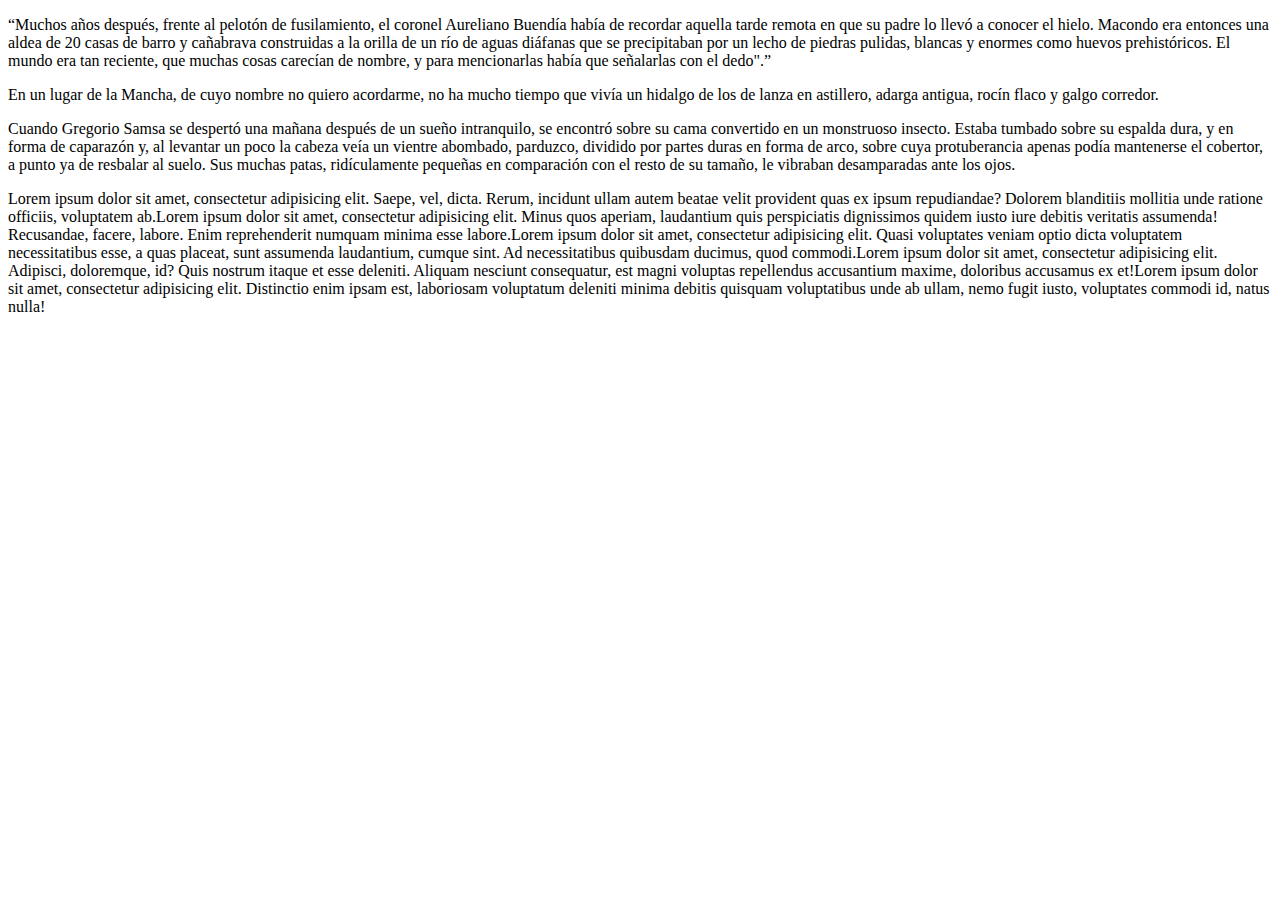
==== pagina basica.html @ 85cdc5dc "pagina basica de html5" ====
<!DOCTYPE html>
<html lang="es">
<head>
	<meta charset="UTF-8">
	<title>index</title>
	<meta name="viewport" content="width=device-width, user-scalable=no, initial-scale=1.0, maximum-scale=1.0, minimum-scale=1.0">
	<link rel="stylesheet" href="style.css">
	<link rel="shortcut icon" type="image/x-icon" href="favicon.ico">
	<script></script>
</head>
<body>

<P>
	“Muchos años después, frente al pelotón de fusilamiento, el coronel Aureliano Buendía había de recordar aquella tarde remota en que su padre lo llevó a conocer el hielo. Macondo era entonces una aldea de 20 casas de barro y cañabrava construidas a la orilla de un río de aguas diáfanas que se precipitaban por un lecho de piedras pulidas, blancas y enormes como huevos prehistóricos. El mundo era tan reciente, que muchas cosas carecían de nombre, y para mencionarlas había que señalarlas con el dedo".”
</P>

<P>
	En un lugar de la Mancha, de cuyo nombre no quiero acordarme, no ha mucho tiempo que vivía un hidalgo de los de lanza en astillero, adarga antigua, rocín flaco y galgo corredor.
</P>

<p>
	Cuando Gregorio Samsa se despertó una mañana después de un sueño intranquilo, se encontró sobre su cama convertido en un monstruoso insecto. Estaba tumbado sobre su espalda dura, y en forma de caparazón y, al levantar un poco la cabeza veía un vientre abombado, parduzco, dividido por partes duras en forma de arco, sobre cuya protuberancia apenas podía mantenerse el cobertor, a punto ya de resbalar al suelo. Sus muchas patas, ridículamente pequeñas en comparación con el resto de su tamaño, le vibraban desamparadas ante los ojos.
</p>

<p> Lorem ipsum dolor sit amet, consectetur adipisicing elit. Saepe, vel, dicta. Rerum, incidunt ullam autem beatae velit provident quas ex ipsum repudiandae? Dolorem blanditiis mollitia unde ratione officiis, voluptatem ab.Lorem ipsum dolor sit amet, consectetur adipisicing elit. Minus quos aperiam, laudantium quis perspiciatis dignissimos quidem iusto iure debitis veritatis assumenda! Recusandae, facere, labore. Enim reprehenderit numquam minima esse labore.Lorem ipsum dolor sit amet, consectetur adipisicing elit. Quasi voluptates veniam optio dicta voluptatem necessitatibus esse, a quas placeat, sunt assumenda laudantium, cumque sint. Ad necessitatibus quibusdam ducimus, quod commodi.Lorem ipsum dolor sit amet, consectetur adipisicing elit. Adipisci, doloremque, id? Quis nostrum itaque et esse deleniti. Aliquam nesciunt consequatur, est magni voluptas repellendus accusantium maxime, doloribus accusamus ex et!Lorem ipsum dolor sit amet, consectetur adipisicing elit. Distinctio enim ipsam est, laboriosam voluptatum deleniti minima debitis quisquam voluptatibus unde ab ullam, nemo fugit iusto, voluptates commodi id, natus nulla!</p>

	
	
	
	
	


<script src="jquery.js"></script>
</body>



</html>
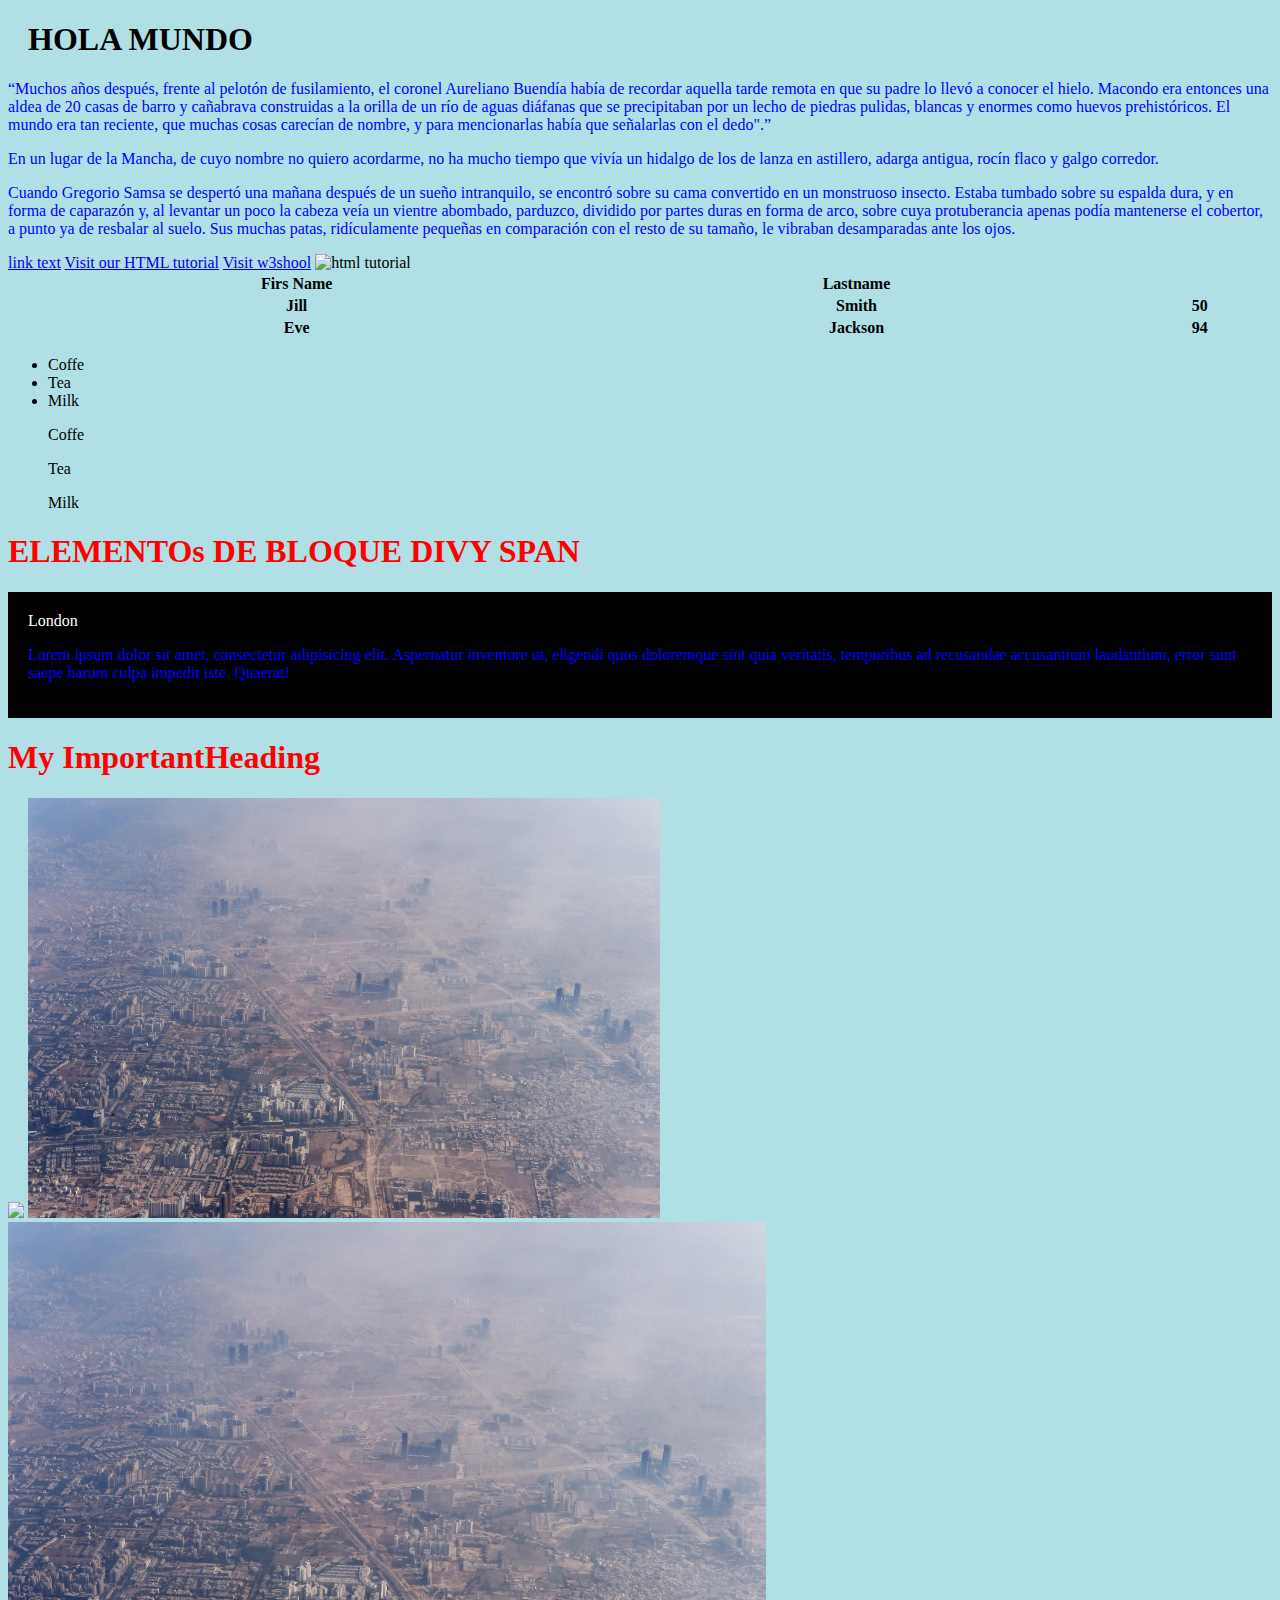
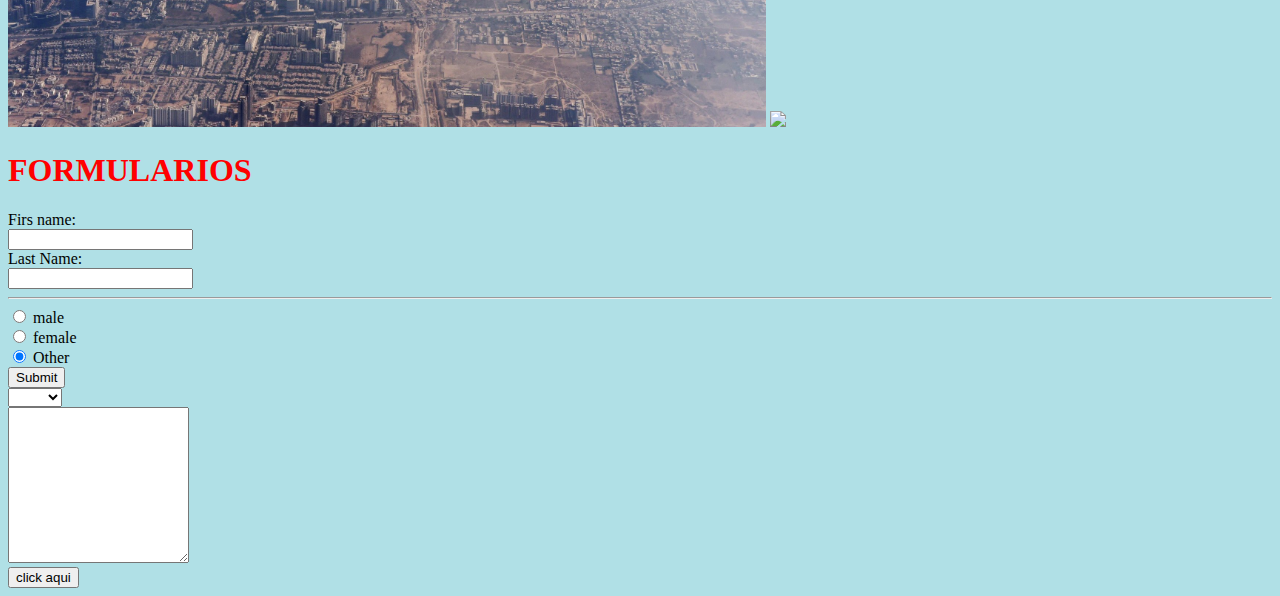
==== commit 1ed28bff: "practicando" ====
--- a/pagina basica.html
+++ b/pagina basica.html
@@ -3,13 +3,28 @@
 <head>
 	<meta charset="UTF-8">
 	<title>index</title>
+	
+	<style>
+		body {background-color: powderblue;}
+		h1  {color: red;}
+		p {color: blue;}	
+	</style>
+
+
+
 	<meta name="viewport" content="width=device-width, user-scalable=no, initial-scale=1.0, maximum-scale=1.0, minimum-scale=1.0">
-	<link rel="stylesheet" href="style.css">
+	<link rel="stylesheet" type="text/css" href="style.css">
 	<link rel="shortcut icon" type="image/x-icon" href="favicon.ico">
-	<script></script>
+	
+	<script>
+		function myFunction {
+			Document.getElementById("demo").innerHTML = "hello javascript"
+		}	
+	</script>
 </head>
 <body>
 
+<h1 style="color: black; margin-left: 20px; ">HOLA MUNDO</h1>
 <P>
 	“Muchos años después, frente al pelotón de fusilamiento, el coronel Aureliano Buendía había de recordar aquella tarde remota en que su padre lo llevó a conocer el hielo. Macondo era entonces una aldea de 20 casas de barro y cañabrava construidas a la orilla de un río de aguas diáfanas que se precipitaban por un lecho de piedras pulidas, blancas y enormes como huevos prehistóricos. El mundo era tan reciente, que muchas cosas carecían de nombre, y para mencionarlas había que señalarlas con el dedo".”
 </P>
@@ -21,20 +36,101 @@
 <p>
 	Cuando Gregorio Samsa se despertó una mañana después de un sueño intranquilo, se encontró sobre su cama convertido en un monstruoso insecto. Estaba tumbado sobre su espalda dura, y en forma de caparazón y, al levantar un poco la cabeza veía un vientre abombado, parduzco, dividido por partes duras en forma de arco, sobre cuya protuberancia apenas podía mantenerse el cobertor, a punto ya de resbalar al suelo. Sus muchas patas, ridículamente pequeñas en comparación con el resto de su tamaño, le vibraban desamparadas ante los ojos.
 </p>
+	<script src="jquery.js"></script>
 
-<p> Lorem ipsum dolor sit amet, consectetur adipisicing elit. Saepe, vel, dicta. Rerum, incidunt ullam autem beatae velit provident quas ex ipsum repudiandae? Dolorem blanditiis mollitia unde ratione officiis, voluptatem ab.Lorem ipsum dolor sit amet, consectetur adipisicing elit. Minus quos aperiam, laudantium quis perspiciatis dignissimos quidem iusto iure debitis veritatis assumenda! Recusandae, facere, labore. Enim reprehenderit numquam minima esse labore.Lorem ipsum dolor sit amet, consectetur adipisicing elit. Quasi voluptates veniam optio dicta voluptatem necessitatibus esse, a quas placeat, sunt assumenda laudantium, cumque sint. Ad necessitatibus quibusdam ducimus, quod commodi.Lorem ipsum dolor sit amet, consectetur adipisicing elit. Adipisci, doloremque, id? Quis nostrum itaque et esse deleniti. Aliquam nesciunt consequatur, est magni voluptas repellendus accusantium maxime, doloribus accusamus ex et!Lorem ipsum dolor sit amet, consectetur adipisicing elit. Distinctio enim ipsam est, laboriosam voluptatum deleniti minima debitis quisquam voluptatibus unde ab ullam, nemo fugit iusto, voluptates commodi id, natus nulla!</p>
+<a href="url"> link text</a>  <!-- un link de texto-->
+	<a href="https://www.w3schools.com/">Visit our HTML tutorial</a>   <!-- un link que abre en la misma pagina  -->
+	<a href="https://www.w3schools.com/" target="blank">Visit w3shool</a>   <!-- un link que abre otra pestaña  -->
+	<a href="default.asp"></a>           <!-- un enlace con una imagen -->
+			<img src="smiley.gif" alt="html tutorial"
+		style="width:42px; height:42px; border:0;">
+		</a>
+	<table style="width:100%">  <!-- esto es una tabla -->
+		<tr>
+			<th>Firs Name </th>
+			<th>Lastname</th>
+			<th></th>
+		</tr>
+		<tr>
+			<th>Jill</th>
+			<th>Smith</th>
+			<th>50</th>
+		</tr>
+		<tr>
+			<th>Eve</th>
+			<th>Jackson</th>
+			<th>94</th>
+		</tr>
+		</table>
+	<ul>
+		<li>Coffe</li>
+		<li>Tea</li>
+		<li>Milk</li>
+	</ul>
+	<ol>Coffe</ol>
+	<ol>Tea</ol>
+	<ol>Milk</ol>
+	<h1>ELEMENTOs DE BLOQUE DIVY SPAN  </h1>  <!--  el span es tambien un elemento de bloque pero sirve para resaltar cosas mas pequeñas  -->
+	<div style="background-color:black; color:white; padding:20px;">
+		<head>London</head>
+		<p>Lorem ipsum dolor sit amet, consectetur adipisicing elit. Aspernatur inventore ut, eligendi quos doloremque sint quia veritatis, temporibus ad recusandae accusantium laudantium, error sunt saepe harum culpa impedit iste. Quaerat!</p>
+	</div>
+	<h1> My <span style="color:red">Important</span>Heading</h1>
+	<img src="imagen.jpg" width="40%">
+	<img src="images/imagen.jpg" width="50%">
+	<img src="images/imagen.jpg" width="60%">
+	<img src="../imagen.jpg" width="70%">
+	<h1>FORMULARIOS</h1>   <!-- ingresamos informacion por medio de elementos llamados inputs y hay varios como texto, radiobuttom.  submit para neviar la informacion -->
+	<form>
+		Firs name: <br>
+		<input type="tex" name="firsname"><br>
+		Last Name: <br>
+		<input type="text" name="lastname">
 
-	
-	
-	
-	
+	</form>
+		<hr>
+	<form action="/action_page.php" method="get">
+		<input type="radio" name="gender" value="male" checked=""> male <br>
+		<input type="radio" name="gender" value="female"> female <br>
+		<input type="radio" name="gender" value="Other" checked=""> Other <br>
+		<input type="submit" value"enviar">
+	</form>  
+	<form>
+		<select name="cars">   <!-- esto es un menu desplegable  -->
+			<option value="volvo"></option>
+			<option value="">Saab</option>
+			<option value="">Fiat</option>
+			<option value="">Audi</option>
+		</select>
+	</form>
+	<form>
+		<textarea name="comentarios" rows="10" cols"30" placeholder="esto es un mensaje por defecto">
+		
+		</textarea>		
+	</form>
+	<form>
+		<button type="button" onclick="alert ('hola mundo')"> click aqui </button>
+
+	</form>
 	
 
 
-<script src="jquery.js"></script>
-</body>
 
 
-
+</body>
 </html>
 
+<!-- 
+
+	* para generar varias etiquetas de las mismas con sublimetext con el emmet instalado hacemos lo siguiente: a*5ctrl+e  genera 5 etiquetas href
+	* hacer los enlaces con el tarjet blank sirve para SEO pero 
+	* puede haber un css dentro del HTML y con hojas externas
+	* ../   quiere decir que me lleva a la carpeta inmediatamente anterior 
+	* en el head se pueden definir estilos y tambien llamarlos 
+	* metodo get : para ir a la misma pagina donde estoy. por medio de la URL muestra al usuario la informacion que se esta enviando
+	* metodo post: manda la informacion de forma anonima y mas segura. aunque los hackers son unas biblias y tambien lo interceptan, pero 
+	* FIELSET es de diseño es para agrupar elementos de formulario
+
+-->
+
+<!-- -->